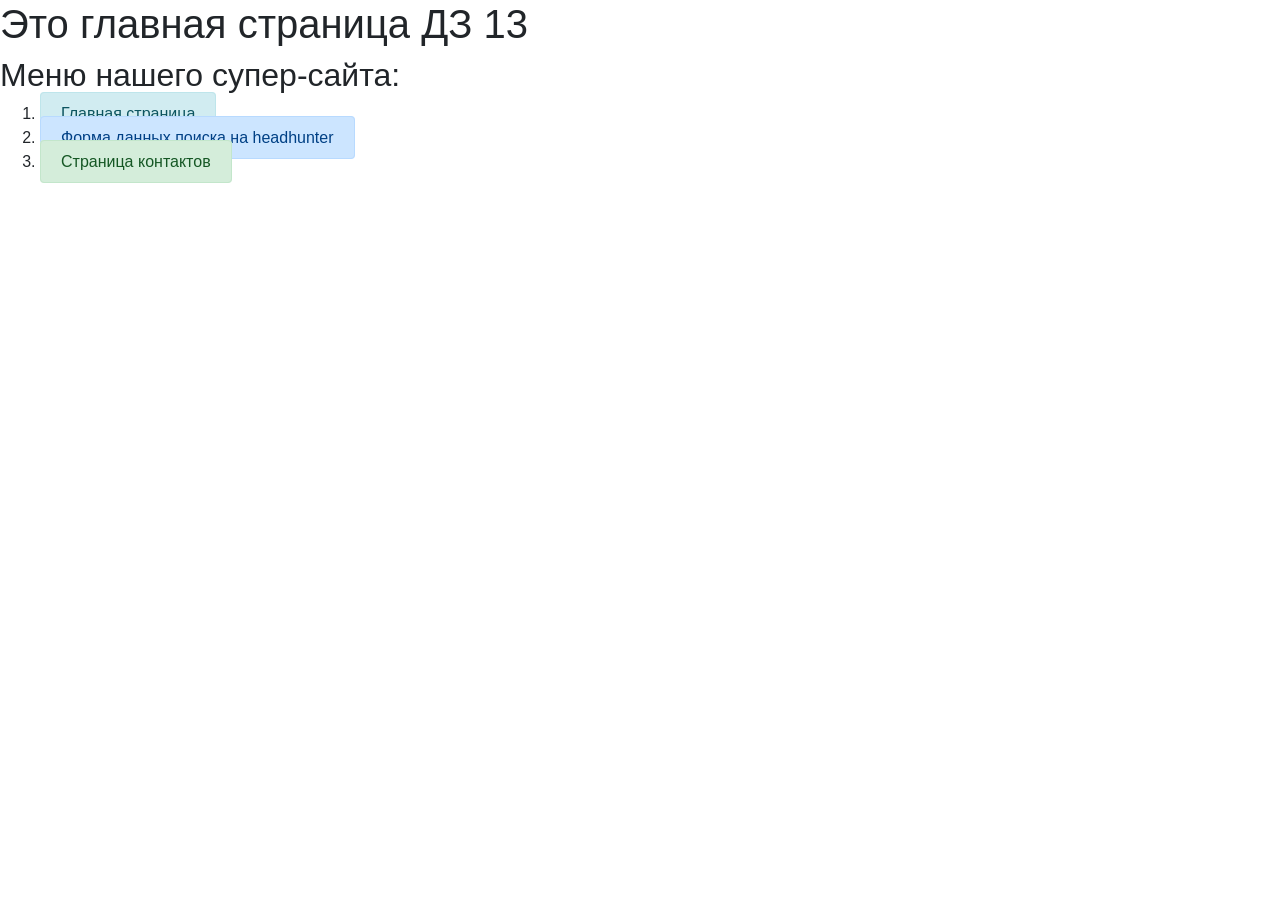
==== templates/index.html @ e3547d63 "Готово" ====
<!DOCTYPE html>
<html lang="ru">
<head>
    <meta charset="UTF-8">
    <title>Домашнее задание № 16</title>
    <link rel="stylesheet" type="text/css" href="{{ url_for('static', filename='css/main.css') }}">
    <link rel="stylesheet" href="https://stackpath.bootstrapcdn.com/bootstrap/4.3.1/css/bootstrap.min.css" integrity="sha384-ggOyR0iXCbMQv3Xipma34MD+dH/1fQ784/j6cY/iJTQUOhcWr7x9JvoRxT2MZw1T" crossorigin="anonymous">

</head>
<body>
<h1>Это главная страница ДЗ 13</h1>
<h2>Меню нашего супер-сайта:</h2>
<ol>
    <li ><a href="/" class="alert alert-info" role="alert"> Главная страница</a></li>
    <li ><a href="search_form" class="alert alert-primary" role="alert">Форма данных поиска на headhunter</a></li>
    <li><a href="contact"  class="alert alert-success" role="alert">Страница контактов</a></li>
</ol>
</body>
</html>
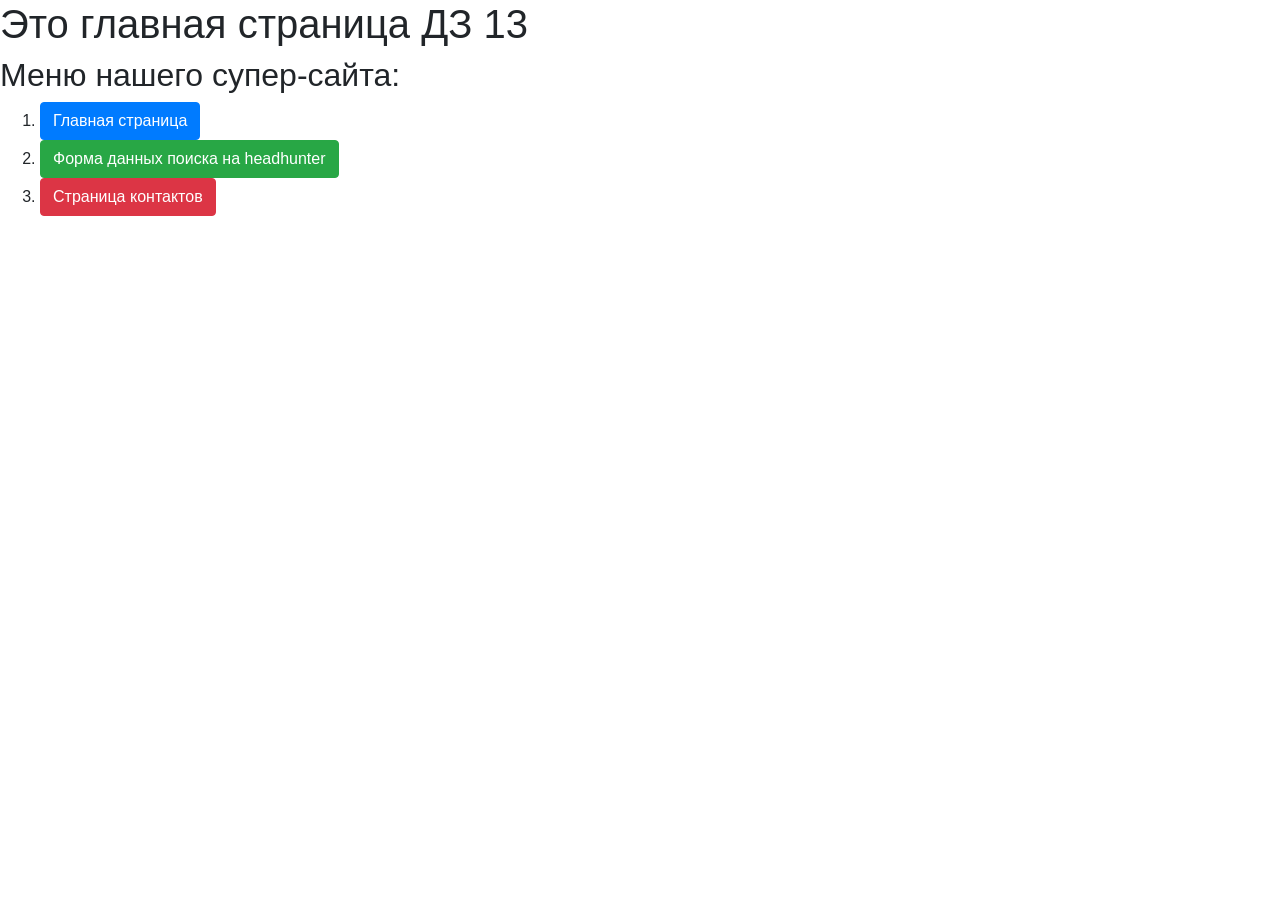
==== commit adb6f77f: "вывод sql" ====
--- a/templates/index.html
+++ b/templates/index.html
@@ -11,9 +11,9 @@
 <h1>Это главная страница ДЗ 13</h1>
 <h2>Меню нашего супер-сайта:</h2>
 <ol>
-    <li ><a href="/" class="alert alert-info" role="alert"> Главная страница</a></li>
-    <li ><a href="search_form" class="alert alert-primary" role="alert">Форма данных поиска на headhunter</a></li>
-    <li><a href="contact"  class="alert alert-success" role="alert">Страница контактов</a></li>
+    <li ><a href="/" class="btn btn-primary"> Главная страница</a></li>
+    <li ><a href="search_form" class="btn btn-success">Форма данных поиска на headhunter</a></li>
+    <li><a href="contact"  class="btn btn-danger">Страница контактов</a></li>
 </ol>
 </body>
 </html>
